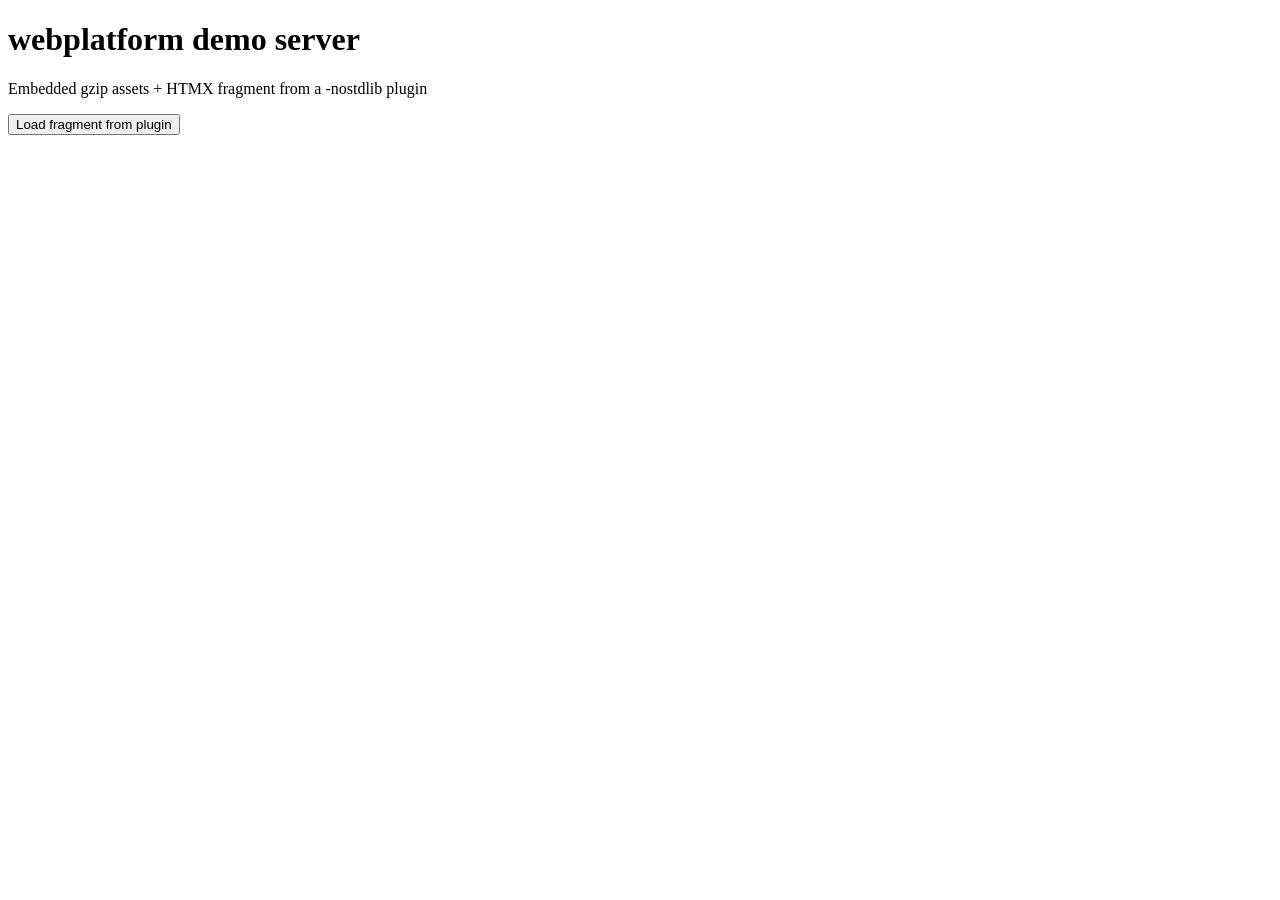
==== examples/hello_server/assets/index.html @ e431a821 "Vendor jsmn JSON tokenizer v1.1.0" ====
<!DOCTYPE html>
<html lang="en">
<head>
  <meta charset="utf-8">
  <title>webplatform demo server</title>
  <script src="/htmx.min.js"></script>
</head>
<body>
  <h1>webplatform demo server</h1>
  <p>Embedded gzip assets + HTMX fragment from a -nostdlib plugin</p>
  <button hx-get="/plugin/hello" hx-target="#fragment" hx-swap="innerHTML">
    Load fragment from plugin
  </button>
  <div id="fragment"></div>
</body>
</html>
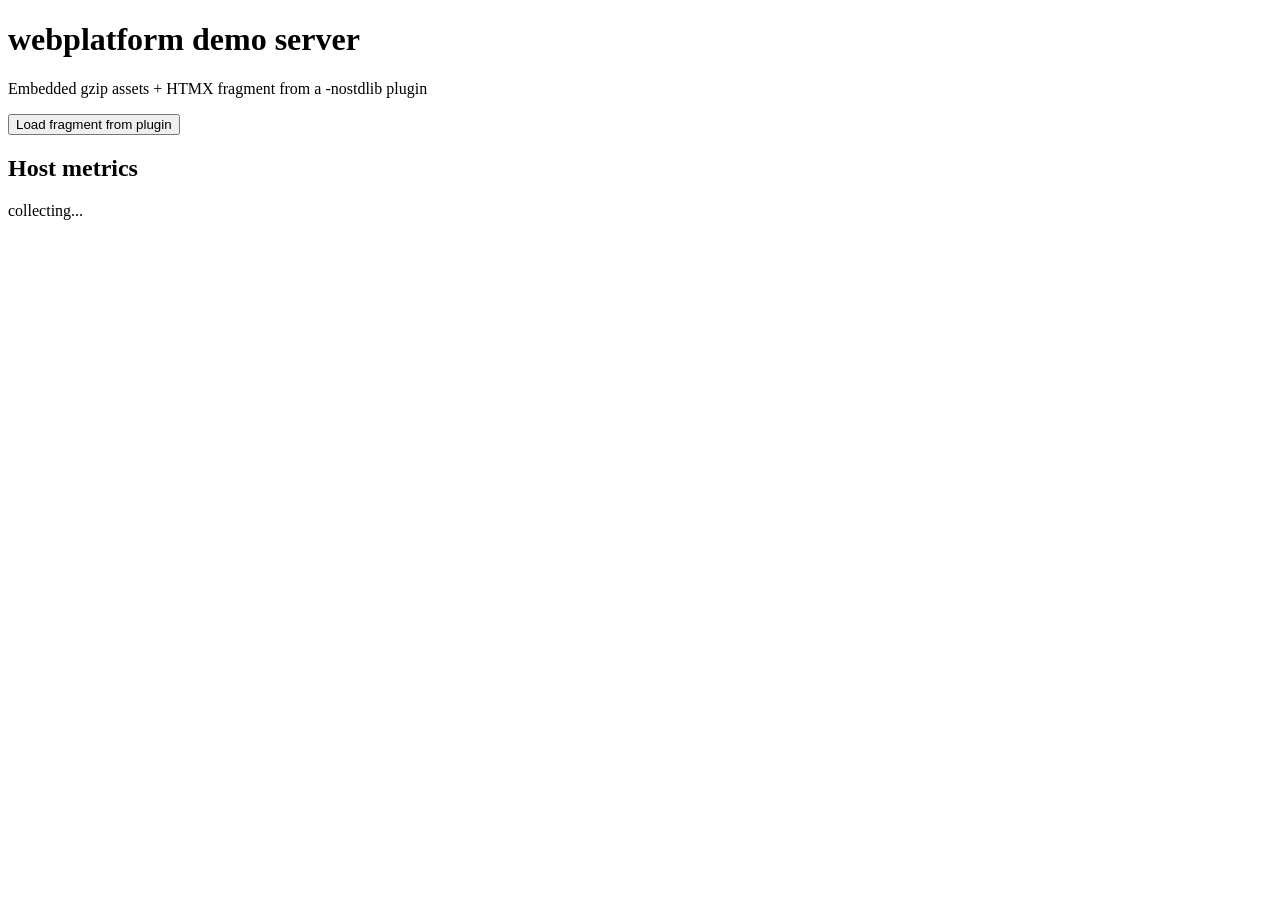
==== commit c21bd32f: "Host monitoring example: timerfd collector, /api/metrics and a live chart" ====
--- a/examples/hello_server/assets/index.html
+++ b/examples/hello_server/assets/index.html
@@ -3,7 +3,9 @@
 <head>
   <meta charset="utf-8">
   <title>webplatform demo server</title>
+  <link rel="stylesheet" href="/uplot.min.css">
   <script src="/htmx.min.js"></script>
+  <script src="/uplot.iife.min.js"></script>
 </head>
 <body>
   <h1>webplatform demo server</h1>
@@ -12,5 +14,64 @@
     Load fragment from plugin
   </button>
   <div id="fragment"></div>
+
+  <h2>Host metrics</h2>
+  <p id="metrics-status">collecting...</p>
+  <div id="metrics-chart"></div>
+
+  <script>
+    /* Metrics widget: fetches /api/metrics and draws a uPlot chart.
+       The server JSON is already in uPlot's column format. */
+    (() => {
+      'use strict';
+      const REFRESH_MS = 5000;
+      const RANGE_SEC = 3600;
+      const statusEl = document.getElementById('metrics-status');
+      const chartEl = document.getElementById('metrics-chart');
+      let chart = null;
+
+      const opts = {
+        width: 640,
+        height: 240,
+        series: [
+          {label: 'time'},
+          {label: 'cpu %', stroke: '#e45756',
+           value: (u, v) => v == null ? '--' : v.toFixed(1) + '%'},
+          {label: 'mem MB', stroke: '#5b9bd5',
+           value: (u, v) => v == null ? '--' : Math.round(v) + ' MB'},
+          {label: 'load', stroke: '#54b26a',
+           value: (u, v) => v == null ? '--' : v.toFixed(2)},
+        ],
+      };
+
+      async function fetchMetrics() {
+        const response = await fetch('/api/metrics?range=' + RANGE_SEC);
+        if (!response.ok) return null;
+        return response.json();
+      }
+
+      function toColumns(data) {
+        return [data.ts, data.cpu, data.mem.map((kb) => kb / 1024), data.load];
+      }
+
+      async function refresh() {
+        const data = await fetchMetrics();
+        if (data == null || data.ts.length === 0) {
+          statusEl.textContent = 'collecting...';
+          return;
+        }
+        statusEl.textContent = '';
+        const columns = toColumns(data);
+        if (chart == null) {
+          chart = new uPlot(opts, columns, chartEl);
+        } else {
+          chart.setData(columns);
+        }
+      }
+
+      refresh();
+      setInterval(refresh, REFRESH_MS);
+    })();
+  </script>
 </body>
 </html>
